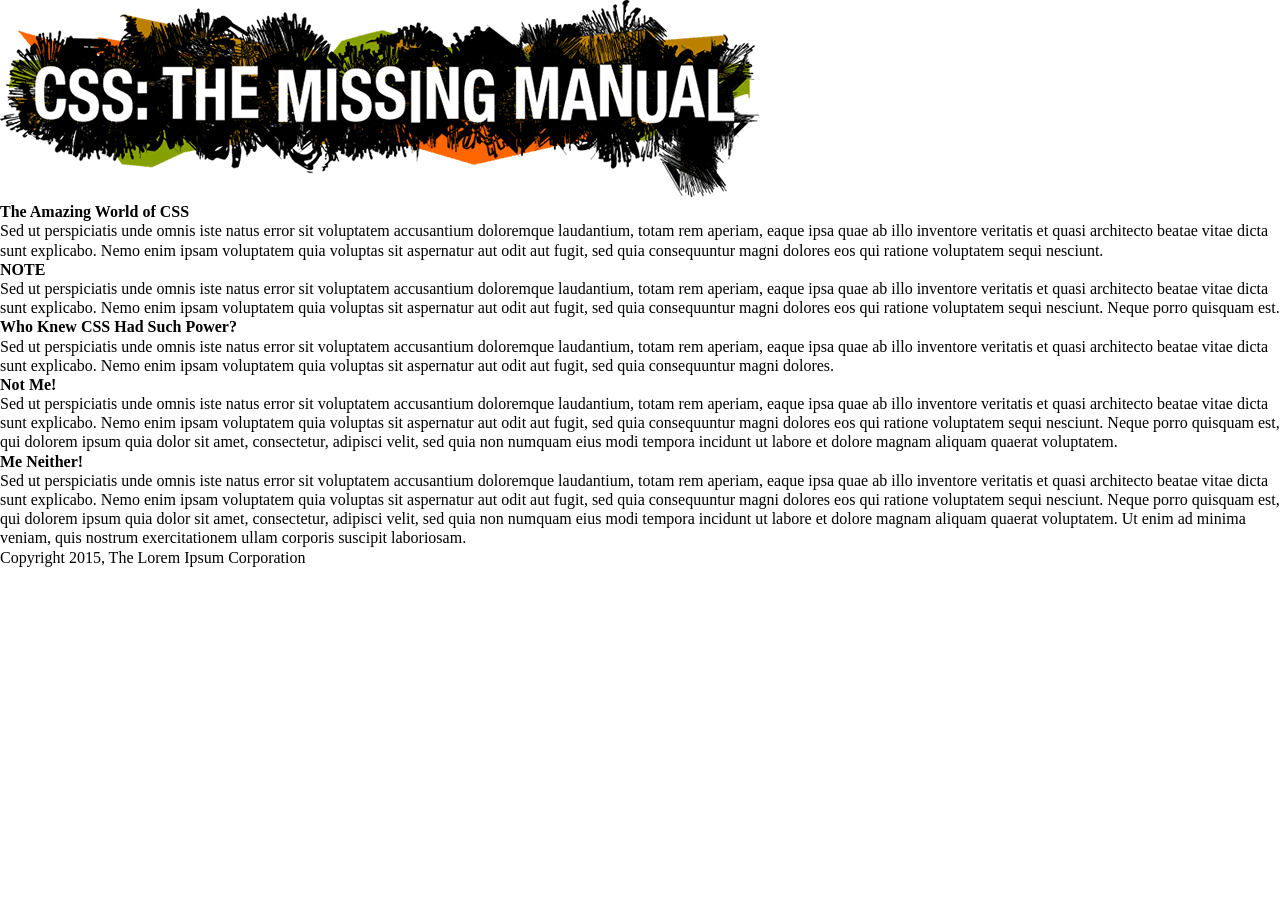
==== ex06/index.html @ fe468e43 "Add files via upload 0601作業" ====
<!doctype html>
<html>
<head>
<meta charset="UTF-8">
<title>Margins, Padding, Borders, and Backgrounds</title>
<link rel="stylesheet" href="main.css">
</head>

<body id="article">
  <div id="banner"><img src="images/banner.png" width="760" height="198" alt="CSS: The Missing Manual">
  </div>

  <h1>The Amazing World of CSS</h1>
  <p>Sed ut perspiciatis unde omnis iste natus error sit voluptatem accusantium doloremque laudantium, totam rem aperiam, eaque ipsa quae ab illo inventore veritatis et quasi architecto beatae vitae dicta sunt explicabo. Nemo enim ipsam voluptatem quia voluptas sit aspernatur aut odit aut fugit, sed quia consequuntur magni dolores eos qui ratione voluptatem sequi nesciunt. </p> 
  <h2>NOTE</h2>
<p class="note">Sed ut perspiciatis unde omnis iste natus error sit voluptatem accusantium doloremque laudantium, totam rem aperiam, eaque ipsa quae ab illo inventore veritatis et quasi architecto beatae vitae dicta sunt explicabo. Nemo enim ipsam voluptatem quia voluptas sit aspernatur aut odit aut fugit, sed quia consequuntur magni dolores eos qui ratione voluptatem sequi nesciunt. Neque porro quisquam est.</p>
  <h2>Who Knew CSS Had Such Power?</h2>
  <p>Sed ut perspiciatis unde omnis iste natus error sit voluptatem accusantium doloremque laudantium, totam rem aperiam, eaque ipsa quae ab illo inventore veritatis et quasi architecto beatae vitae dicta sunt explicabo. Nemo enim ipsam voluptatem quia voluptas sit aspernatur aut odit aut fugit, sed quia consequuntur magni dolores.</p>
<h2>Not Me!</h2>
<p>Sed ut perspiciatis unde omnis iste natus error sit voluptatem accusantium doloremque laudantium, totam rem aperiam, eaque ipsa quae ab illo inventore veritatis et quasi architecto beatae vitae dicta sunt explicabo. Nemo enim ipsam voluptatem quia voluptas sit aspernatur aut odit aut fugit, sed quia consequuntur magni dolores eos qui ratione voluptatem sequi nesciunt. Neque porro quisquam est, qui dolorem ipsum quia dolor sit amet, consectetur, adipisci velit, sed quia non numquam eius modi tempora incidunt ut labore et dolore magnam aliquam quaerat voluptatem. </p>
  <h2>Me Neither!</h2>
  <p>Sed ut perspiciatis unde omnis iste natus error sit voluptatem accusantium doloremque laudantium, totam rem aperiam, eaque ipsa quae ab illo inventore veritatis et quasi architecto beatae vitae dicta sunt explicabo. Nemo enim ipsam voluptatem quia voluptas sit aspernatur aut odit aut fugit, sed quia consequuntur magni dolores eos qui ratione voluptatem sequi nesciunt. Neque porro quisquam est, qui dolorem ipsum quia dolor sit amet, consectetur, adipisci velit, sed quia non numquam eius modi tempora incidunt ut labore et dolore magnam aliquam quaerat voluptatem. Ut enim ad minima veniam, quis nostrum exercitationem ullam corporis suscipit laboriosam.</p>
  <p>Copyright 2015, The Lorem Ipsum Corporation</p>
</body>
</html>
---- ex06/main.css ----
/* reset browser styles */
html, body, div, span, object, iframe, h1, h2, h3, h4, h5, h6, p, blockquote, pre, a, abbr, acronym, address, big, cite, code, del, dfn, em, img, ins, kbd, q, s, samp,small, strike, strong, sub, sup, tt, var, b, u, i, center, dl, dt, dd, ol, ul, li, fieldset, form, label, legend,
table, caption, tbody, tfoot, thead, tr, th, td, article, aside, canvas, details, embed, 
figure, figcaption, footer, header, hgroup, menu, nav, output, ruby, section, summary,
time, mark, audio, video {
  margin: 0;
  padding: 0;
  border: 0;
  font-size: 100%;
  vertical-align: baseline;
}
article, aside, details, figcaption, figure, footer, header, hgroup, menu, nav, section {
  display: block;
}
body {
  line-height: 1.2;
}
ol { 
  padding-left: 1.4em;
  list-style: decimal;
}
ul {
  padding-left: 1.4em;
  list-style: square;
}
table {
  border-collapse: collapse;
  border-spacing: 0;
} 
/* end reset browser styles */
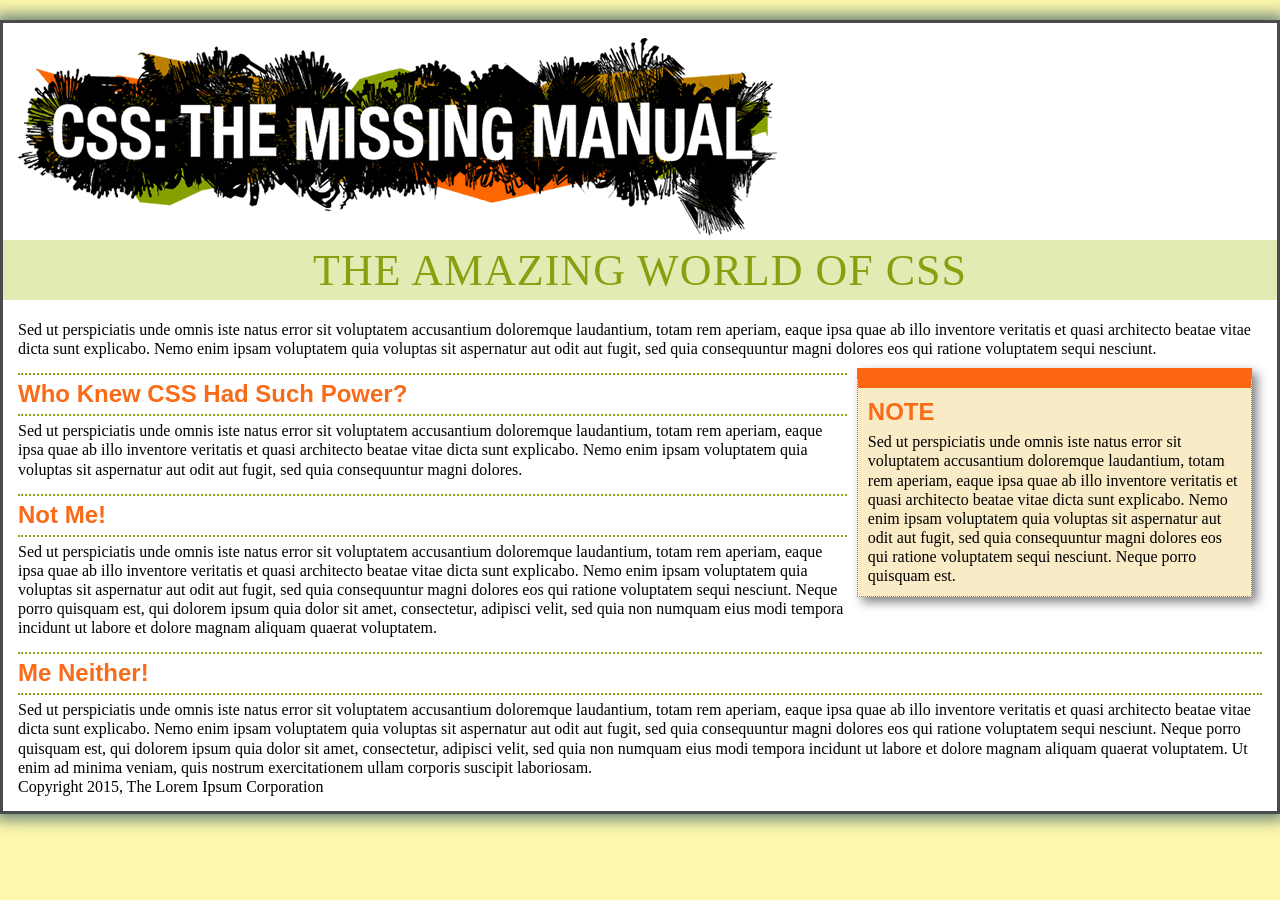
==== commit 56b69703: "6/8" ====
--- a/ex06/index.html
+++ b/ex06/index.html
@@ -12,14 +12,16 @@
 
   <h1>The Amazing World of CSS</h1>
   <p>Sed ut perspiciatis unde omnis iste natus error sit voluptatem accusantium doloremque laudantium, totam rem aperiam, eaque ipsa quae ab illo inventore veritatis et quasi architecto beatae vitae dicta sunt explicabo. Nemo enim ipsam voluptatem quia voluptas sit aspernatur aut odit aut fugit, sed quia consequuntur magni dolores eos qui ratione voluptatem sequi nesciunt. </p> 
+  <div class="sidebar">
   <h2>NOTE</h2>
 <p class="note">Sed ut perspiciatis unde omnis iste natus error sit voluptatem accusantium doloremque laudantium, totam rem aperiam, eaque ipsa quae ab illo inventore veritatis et quasi architecto beatae vitae dicta sunt explicabo. Nemo enim ipsam voluptatem quia voluptas sit aspernatur aut odit aut fugit, sed quia consequuntur magni dolores eos qui ratione voluptatem sequi nesciunt. Neque porro quisquam est.</p>
+</div>
   <h2>Who Knew CSS Had Such Power?</h2>
   <p>Sed ut perspiciatis unde omnis iste natus error sit voluptatem accusantium doloremque laudantium, totam rem aperiam, eaque ipsa quae ab illo inventore veritatis et quasi architecto beatae vitae dicta sunt explicabo. Nemo enim ipsam voluptatem quia voluptas sit aspernatur aut odit aut fugit, sed quia consequuntur magni dolores.</p>
 <h2>Not Me!</h2>
 <p>Sed ut perspiciatis unde omnis iste natus error sit voluptatem accusantium doloremque laudantium, totam rem aperiam, eaque ipsa quae ab illo inventore veritatis et quasi architecto beatae vitae dicta sunt explicabo. Nemo enim ipsam voluptatem quia voluptas sit aspernatur aut odit aut fugit, sed quia consequuntur magni dolores eos qui ratione voluptatem sequi nesciunt. Neque porro quisquam est, qui dolorem ipsum quia dolor sit amet, consectetur, adipisci velit, sed quia non numquam eius modi tempora incidunt ut labore et dolore magnam aliquam quaerat voluptatem. </p>
   <h2>Me Neither!</h2>
   <p>Sed ut perspiciatis unde omnis iste natus error sit voluptatem accusantium doloremque laudantium, totam rem aperiam, eaque ipsa quae ab illo inventore veritatis et quasi architecto beatae vitae dicta sunt explicabo. Nemo enim ipsam voluptatem quia voluptas sit aspernatur aut odit aut fugit, sed quia consequuntur magni dolores eos qui ratione voluptatem sequi nesciunt. Neque porro quisquam est, qui dolorem ipsum quia dolor sit amet, consectetur, adipisci velit, sed quia non numquam eius modi tempora incidunt ut labore et dolore magnam aliquam quaerat voluptatem. Ut enim ad minima veniam, quis nostrum exercitationem ullam corporis suscipit laboriosam.</p>
-  <p>Copyright 2015, The Lorem Ipsum Corporation</p>
+  <p>Copyright 2015, The Lorem Ipsum Corporation</p>  
 </body>
 </html>
--- a/ex06/main.css
+++ b/ex06/main.css
@@ -28,3 +28,55 @@
   border-spacing: 0;
 } 
 /* end reset browser styles */
+html{
+  background-color: rgb(253,248,171);
+}
+body{
+  background-color: rgb(255,255,255);
+  border:3px solid rgb(75,75,75);
+  box-shadow: 0 0 15px 5px rgb(44,82,100,.75);
+  max-width: 760;
+  margin-top:20px;
+  margin-left:auto;
+  margin-right:auto;
+  padding:15px;
+}
+h1{
+  font-size: 2.75em;
+  font-family: Georgia,"Times New Roman",Times,serif;
+  font-weight: normal;
+  text-align: center;
+  letter-spacing: 1px;
+  color: rgb(133,161,16);
+  text-transform: uppercase;
+  background-color: rgb(226,235,180);
+  padding: 5px 15px 2px 15px;
+  margin: 0 -15px 20px -15px;
+}
+h2{
+  font-size: 1.5em;
+  font-family: "Arial Narrow",Arial, Helvetica, sans-serif;
+  color: rgb(249,107,24);
+  border-top: 2px dotted rgb(141,165,22);
+  border-bottom: 2px dotted rgb(141,165,22);
+  padding-top: 5px;
+  padding-bottom: 5px;
+  margin: 15px 0 5px 0;
+  overflow: hidden;
+}
+.sidebar{
+  width: 30%;
+  float: right;
+  margin: 10px;
+  background-color: rgb(250,235,199);
+  padding: 10px;
+  border: 1px dotted rgb(252,101,18);
+  border-top: 20px solid rgb(252,101,18);
+  box-shadow: 5px 5px 10px rgb(0,0,0,.5);
+}
+.sidebar h2{
+  border: none;
+  margin-top: 0;
+  padding: 0;
+
+}
